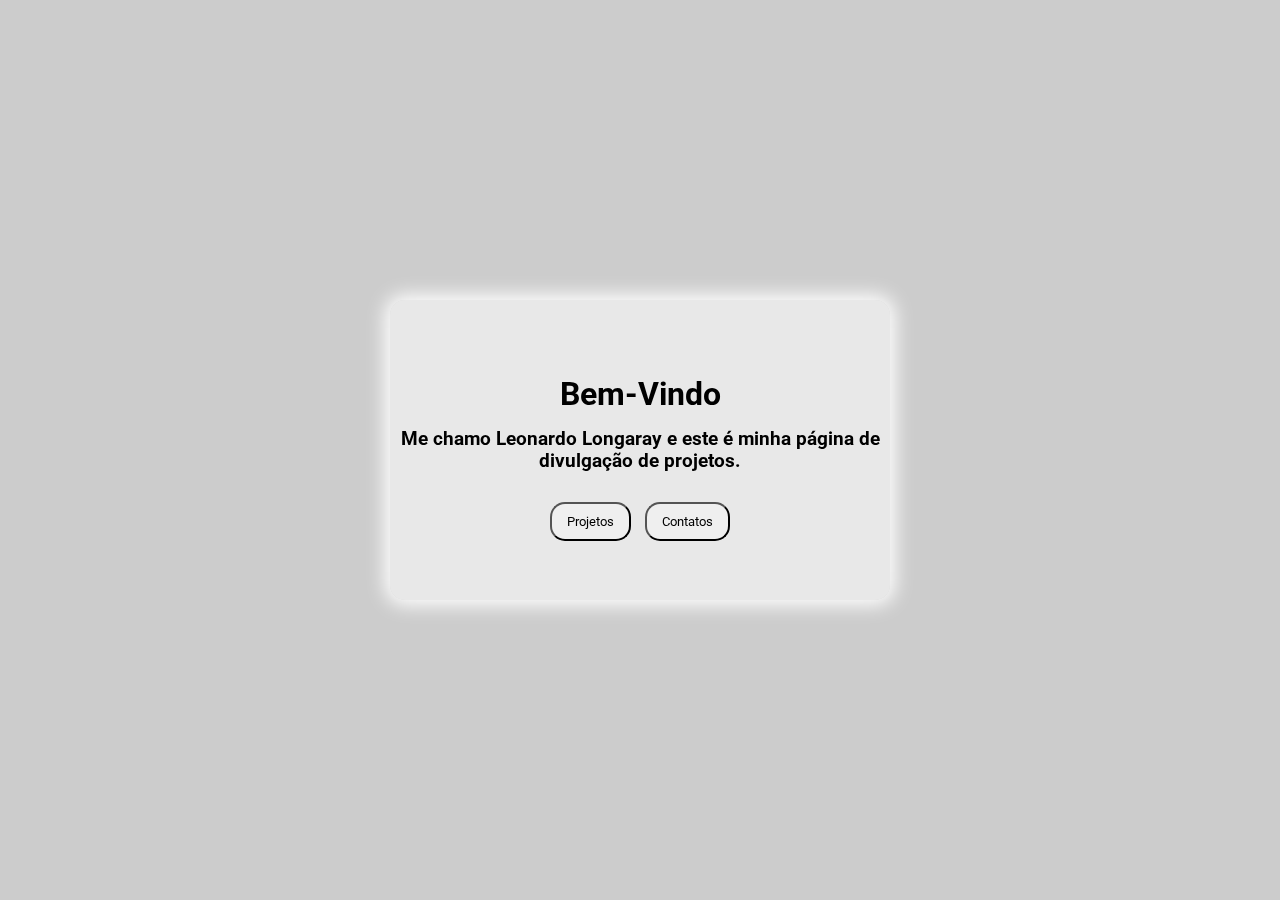
==== index.html @ 8370a98f "1 file modified, 1 added, 8 deleted" ====
<!-- 1 (Ligado) | 0 (Desligado) -->


<!DOCTYPE html>
<html lang="pt-br">
<head>
  <meta charset="UTF-8">
  <meta http-equiv="X-UA-Compatible" content="IE=edge">
  <meta name="viewport" content="width=device-width, initial-scale=1.0">
  <title>Página Inicial</title>
  <link rel="stylesheet" href="style.css">
  <script src="index.js"></script>
</head>
<body>
  <section class="main" id="main">
      <div class="text1" id="title">
        <h1>Bem-Vindo</h1>
        <h3>Me chamo Leonardo Longaray e este é minha página de divulgação de projetos.</h3>
      </div>
      <div class="buttons1" id="buttons">
        <button class="button item" id="item1">Projetos</button>
        <button class="button item" id="item2">Contatos</button>
      </div>
  </section>
</body>
</html>
---- style.css ----
@import url('https://fonts.googleapis.com/css?family=Roboto:700,900');

/* GERAL */
*{
  margin: 0;
  padding: 0;
  font-family: 'Roboto';
}
body{
  background-image: url("https://i.pinimg.com/originals/28/5b/db/285bdb717d77eb00bb81088a2b4aa674.jpg");
  background-color: #cccccc;
  /* background-position: center;  */
  background-repeat: no-repeat; 
  background-size: cover;
  flex-direction: row;
  justify-content: center;
  align-items: center;  
  display: flex;
}
.main{
  width: 500px;
  height: 300px;
  background-color: rgba(255, 255, 255, 0.548);
  position: fixed;
  top: 50%;
  left: 50%;
  transform: translate(-50%, -50%);
  text-align: center;
  display: block;
  border-radius: 15px;
  box-shadow: 0 0 19px 5px rgb(255, 255, 255);
}

/* WELCOME */

#title{
  margin-top: 15%;
}
#title h1{
  margin-bottom: 15px;
}
#title h3{
  margin-bottom: 30px;
}
#buttons .item{
  padding: 10px 15px;
  border-radius: 15px;
  cursor: pointer;
}
#buttons #item1{
  margin-right: 10px;
}
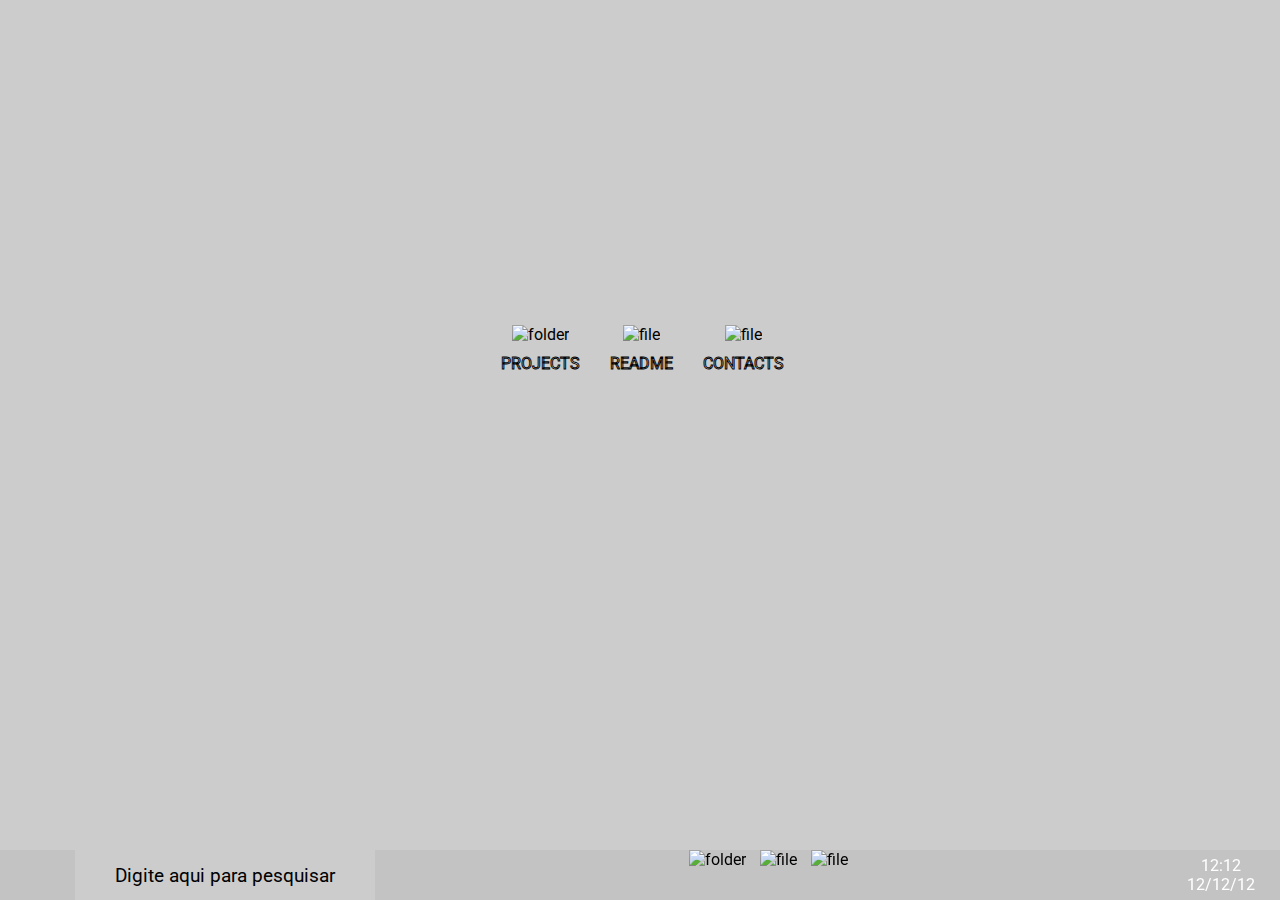
==== commit 25fe350a: "3 files modified" ====
--- a/index.html
+++ b/index.html
@@ -10,17 +10,106 @@
   <title>Página Inicial</title>
   <link rel="stylesheet" href="style.css">
   <script src="index.js"></script>
+  <script type="module" src="https://unpkg.com/ionicons@5.5.2/dist/ionicons/ionicons.esm.js"></script>
+<script nomodule src="https://unpkg.com/ionicons@5.5.2/dist/ionicons/ionicons.js"></script>
 </head>
 <body>
   <section class="main" id="main">
-      <div class="text1" id="title">
-        <h1>Bem-Vindo</h1>
-        <h3>Me chamo Leonardo Longaray e este é minha página de divulgação de projetos.</h3>
+    <section class="tela">
+      <div class="folder-screen itens-screen" onclick="openProjects()">
+        <img src="https://uxwing.com/wp-content/themes/uxwing/download/file-and-folder-type/folder-directory-files-icon.png" alt="folder" id="folder1" class="itens">
+        <p>PROJECTS</p>
       </div>
-      <div class="buttons1" id="buttons">
-        <button class="button item" id="item1">Projetos</button>
-        <button class="button item" id="item2">Contatos</button>
+      <div class="file-screen itens-screen" onclick="openReadme()">
+        <img src="https://cdn-icons-png.flaticon.com/512/124/124837.png" alt="file" id="file1" class="itens">
+        <p>README</p>
       </div>
+      <div class="file-screen itens-screen" onclick="openContacts()">
+        <img src="https://cdn-icons-png.flaticon.com/512/124/124837.png" alt="file" id="file1" class="itens">
+        <p>CONTACTS</p>
+      </div>
+    </section>
+    <section class="abas-screen" id="abas-screen">
+      <div class="projects desativado aba-screen" id="project">
+        <div class="bar"><p class="title">Projetos</p><ion-icon name="exit-outline" class="exit" onclick="exitProjects()"></ion-icon></div>
+        <div class="files">
+          <div class="file-tab">
+            <a href="https://llongaray.github.io/DW1-2022/0.1.1/index.html" target="_blank">
+            <img src="https://uxwing.com/wp-content/themes/uxwing/download/file-and-folder-type/folder-directory-files-icon.png" alt="file" class="file">
+            <p>0.1.1</p></a>
+          </div>
+          <div class="file-tab">
+            <a href="https://llongaray.github.io/DW1-2022/0.2.1/index.html" target="_blank">
+            <img src="https://uxwing.com/wp-content/themes/uxwing/download/file-and-folder-type/folder-directory-files-icon.png" alt="file" class="file">
+            <p>0.2.1</p></a>
+          </div>
+          <div class="file-tab">
+            <a href="https://llongaray.github.io/DW1-2022/0.2.2/index.html" target="_blank">
+            <img src="https://uxwing.com/wp-content/themes/uxwing/download/file-and-folder-type/folder-directory-files-icon.png" alt="file" class="file">
+            <p>0.2.2</p></a>
+          </div>
+          <div class="file-tab">
+            <a href="https://llongaray.github.io/DW1-2022/0.4.1/index.html" target="_blank">
+            <img src="https://uxwing.com/wp-content/themes/uxwing/download/file-and-folder-type/folder-directory-files-icon.png" alt="file" class="file">
+            <p>0.4.1</p></a>
+          </div>
+          <div class="file-tab">
+            <a href="https://llongaray.github.io/DW1-2022/0.5.1/index.html" target="_blank">
+            <img src="https://uxwing.com/wp-content/themes/uxwing/download/file-and-folder-type/folder-directory-files-icon.png" alt="file" class="file">
+            <p>0.5.1</p></a>
+          </div>
+        </div>
+      </div>
+      <div class="readme desativado aba-screen notas" id="readme">
+        <div class="bar"><p class="title">Bloco de notas (README.txt)</p><ion-icon name="exit-outline" class="exit" onclick="exitReadme()"></ion-icon></div>
+        <div class="files">
+          <p>Olá eu meu chamo Leonardo Longaray dos Santos, sou dev iniciantes e este é meu portfólio. <br>
+          <br>
+          Na pasta "PROJECTS" você irá encontar os meus projetos que fiz por orientação de meu professor no meu curso de Técnico de Informática na FUNDATEC. <br>
+          Eles são bem simples mas com o tempo espero me aperfeiçoar para melhorar a qualidade de meus projetos WEB. <br>
+          Essa pasta contêm dentro outras pastas e ao clickar nelas abrirá uma nova página referente ao projeto clickado. <br>
+          <br>
+          <br>
+          Espero que goste e tenho um bom dia, obrigado! 
+          </p>
+        </div>
+      </div>
+      <div class="contacts desativado aba-screen notas" id="contact">
+        <div class="bar"><p class="title">Bloco de notas (Contatos.txt)</p><ion-icon name="exit-outline" class="exit" onclick="exitContact()"></ion-icon></div>
+        <div class="files">
+          <p>
+            <ion-icon name="logo-whatsapp"></ion-icon> Whatsapp: (51)99437-7373 <br>
+            <ion-icon name="logo-facebook"></ion-icon> Facebook: <a href="https://www.facebook.com/leonardo.longaray/" target="_blank">Leonardo Longaray</a> <br>
+            <ion-icon name="logo-instagram"></ion-icon> Instagram (Pessoal): <a href="https://www.instagram.com/llongaray77/" target="_blank">@llongaray77</a> <br>
+            <ion-icon name="logo-instagram"></ion-icon> Instagram (Oficial): <a href="https://www.instagram.com/llongaray_oficial/" target="_blank">@llongaray_oficial</a> <br>
+            <ion-icon name="logo-linkedin"></ion-icon> Linkedin: <a href="https://www.linkedin.com/in/leonardo-longaray-dos-santos-6a410b229/" target="_blank">Leonardo Longaray</a> <br>
+            <ion-icon name="logo-github"></ion-icon> GitHub: <a href="https://github.com/llongaray" target="_blank">llognaray</a> <br>
+          </p>
+        </div>
+      </div>
+    </section>
+    <footer>
+      <div class="iniciar">
+        <ion-icon name="logo-windows" id="icon-win"></ion-icon>
+      </div>
+      <div class="pesquisa">
+        <ion-icon name="search-outline"></ion-icon>
+        <p>Digite aqui para pesquisar</p>
+      </div>  
+      <div class="abas">
+        <img src="https://uxwing.com/wp-content/themes/uxwing/download/file-and-folder-type/folder-directory-files-icon.png" alt="folder" id="folder1" class="itens">
+        <img src="https://cdn-icons-png.flaticon.com/512/124/124837.png" alt="file" id="file1" class="itens">
+        <img src="https://cdn-icons-png.flaticon.com/512/124/124837.png" alt="file" id="file2" class="itens">
+        <!-- <img src="https://cdn-icons-png.flaticon.com/512/124/124837.png" alt="file" id="file3" class="itens"> -->
+      </div>
+      <div class="icons">
+        <ion-icon name="volume-mute-outline"></ion-icon>
+        <ion-icon name="globe-outline"></ion-icon>
+        <ion-icon name="bluetooth-outline"></ion-icon>
+        <ion-icon name="battery-full-outline"></ion-icon>
+      </div>
+      <div class="data-hora"><p>12:12</p><p>12/12/12</p></div>
+    </footer>
   </section>
 </body>
 </html>--- a/style.css
+++ b/style.css
@@ -1,10 +1,12 @@
 @import url('https://fonts.googleapis.com/css?family=Roboto:700,900');
+@import url('https://fonts.cdnfonts.com/css/falling-sky');
 
 /* GERAL */
 *{
   margin: 0;
   padding: 0;
   font-family: 'Roboto';
+  /* font-family: 'Falling Sky', sans-serif; */
 }
 body{
   background-image: url("https://i.pinimg.com/originals/28/5b/db/285bdb717d77eb00bb81088a2b4aa674.jpg");
@@ -17,36 +19,155 @@
   align-items: center;  
   display: flex;
 }
-.main{
+footer{
+  background: rgba(165, 164, 164, 0.212);
+  width: 100%;
+  height: 50px;
+  position: fixed;
+  bottom: 0;
+  left: 0;
+  display: flex;
+}
+#icon-win{
+  margin-left: 10px;
+  cursor: pointer;
+  font-size: 45px;
+  color: white;
+}
+.iniciar{
+  float: left;
+  width: 60px;
+  margin-right: 15px;
+}
+.icons{
+  height: 100%;
+}
+.icons ion-icon{
+  font-size: 25px;
+  margin-top: 15%;
+}
+.data-hora{
+  margin: auto 25px;
+  text-align: center;
+  color: white;
+}
+.pesquisa{
+  align-items: center;
+  position: relative;
+  height: 100%;
+  width: 300px;
+  background-color: #cccccc;
+}
+.pesquisa ion-icon{
+  float: left;
+  margin: 20px;
+}
+.pesquisa p{
+  margin: 15px 0 0 0;
+  font-size: 14pt;
+}
+.abas{
+  margin: 0 auto;
   width: 500px;
-  height: 300px;
-  background-color: rgba(255, 255, 255, 0.548);
-  position: fixed;
-  top: 50%;
-  left: 50%;
-  transform: translate(-50%, -50%);
   text-align: center;
-  display: block;
-  border-radius: 15px;
-  box-shadow: 0 0 19px 5px rgb(255, 255, 255);
+}
+.abas .itens{
+  height: 45px;
+  margin: 0 5px;
+  cursor: pointer;
+}
+footer .icons{
+  color: white;
+}
+footer .icons ion-icon{
+  cursor: pointer;
 }
 
-/* WELCOME */
-
-#title{
-  margin-top: 15%;
+.tela{
+  position: absolute;
+  align-items: center;
+  justify-content: center;
+  text-align: center;
+  top: 35%;
+  left: 38%;
+  display: flex;
 }
-#title h1{
-  margin-bottom: 15px;
-}
-#title h3{
-  margin-bottom: 30px;
-}
-#buttons .item{
-  padding: 10px 15px;
-  border-radius: 15px;
+.tela .itens-screen{
+  margin: 0 15px;
   cursor: pointer;
 }
-#buttons #item1{
-  margin-right: 10px;
+.tela  .itens-screen img{
+  height: 60px;
+  padding: 5px;
+  margin: 5px;
+}
+.tela .itens-screen p{
+  color: white;
+  -webkit-text-stroke-width: 1px;
+  -webkit-text-stroke-color: #000;
+}
+
+.abas-screen{
+  position: absolute;
+  top: 10%;
+  left: 25%;
+}
+.ativado.aba-screen{
+  background-color: #d1d1d1f6;
+  border-radius: 10px;
+  border: 1px solid #333;
+  width: 650px;
+  height: 500px;
+}
+.aba-screen .bar{
+  height: 25px;
+  border-radius: 10px 10px 0 0;
+  display: flex;
+  border-bottom: 1px solid #333;
+  box-shadow: 0 0 5px 0;
+}
+.aba-screen .bar .title{
+  float: left;
+  margin: auto auto auto 15px;
+}
+.aba-screen .bar .exit{
+  float: right;
+  margin: auto 15px auto auto;
+  cursor: pointer;
+  padding: 1px 9px;
+  font-size: 24px;
+  height: 25px;
+}
+.abas-screen .files{
+  display: flex;
+  text-align: center;
+  align-items: center;
+}
+.abas-screen .file  {
+  height: 60px;
+  margin: 25px 25px 0 25px;
+  text-align: center;
+}
+.abas-screen .file-tab{
+  cursor: pointer;
+}
+.abas-screen .file-tab a{  
+  text-decoration: none;
+  color: #000;
+}
+
+.desativado{
+  display: none;
+}
+.abas-screen .notas{
+  background-color: white;
+}
+.abas-screen .notas .bar{
+  background-color: #d1d1d1f6;
+}
+.abas-screen .notas .files{
+  margin: 20px 50px;
+}
+.abas-screen .notas .files p{
+  text-align: left;
 }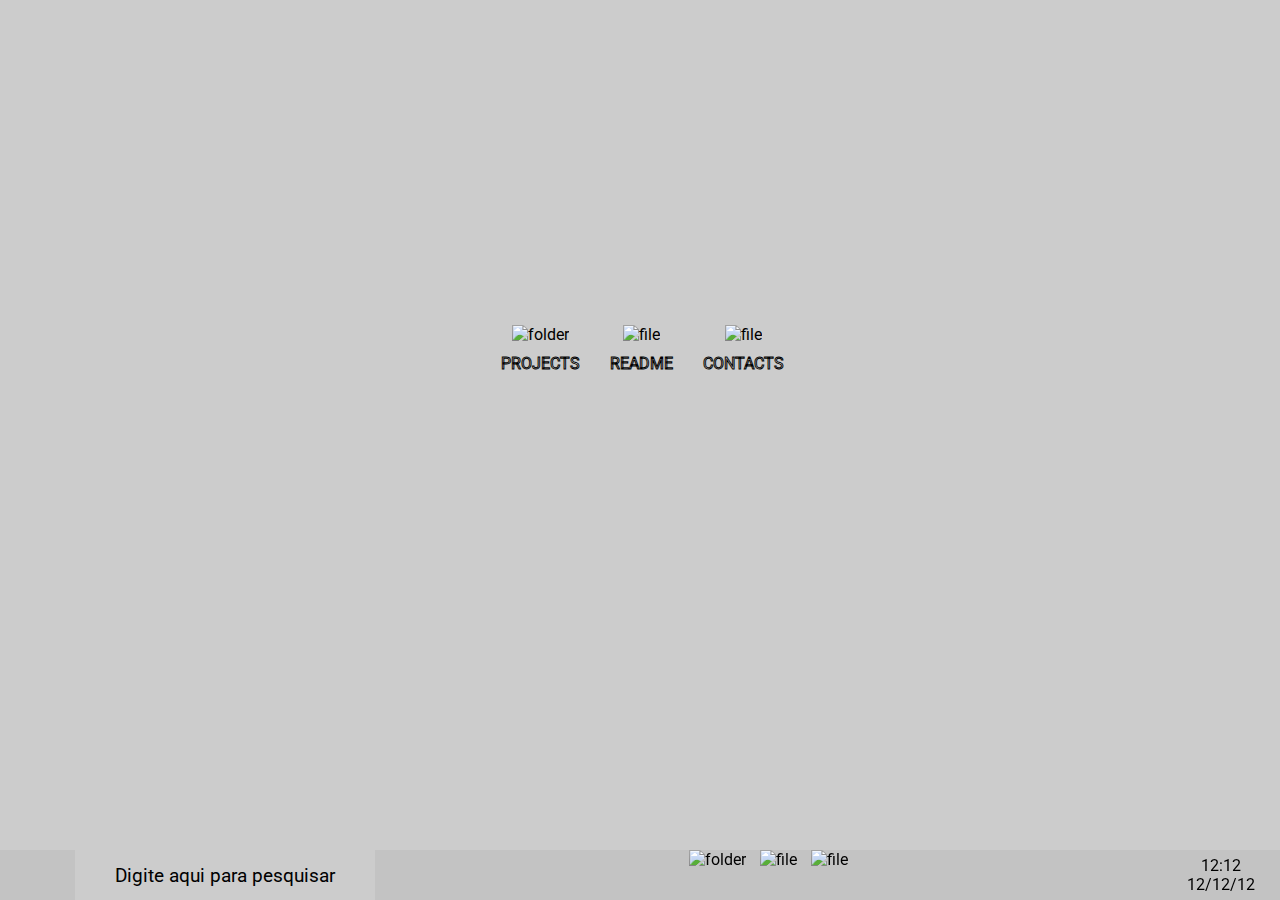
==== commit b3dc9d9b: "3 files modified, 3 added" ====
--- a/index.html
+++ b/index.html
@@ -58,6 +58,11 @@
             <img src="https://uxwing.com/wp-content/themes/uxwing/download/file-and-folder-type/folder-directory-files-icon.png" alt="file" class="file">
             <p>0.5.1</p></a>
           </div>
+          <div class="file-tab">
+            <a href="https://llongaray.github.io/DW1-2022/0.7.1/index.html" target="_blank">
+            <img src="https://uxwing.com/wp-content/themes/uxwing/download/file-and-folder-type/folder-directory-files-icon.png" alt="file" class="file">
+            <p>0.7.1</p></a>
+          </div>
         </div>
       </div>
       <div class="readme desativado aba-screen notas" id="readme">
@@ -78,12 +83,23 @@
         <div class="bar"><p class="title">Bloco de notas (Contatos.txt)</p><ion-icon name="exit-outline" class="exit" onclick="exitContact()"></ion-icon></div>
         <div class="files">
           <p>
-            <ion-icon name="logo-whatsapp"></ion-icon> Whatsapp: (51)99437-7373 <br>
-            <ion-icon name="logo-facebook"></ion-icon> Facebook: <a href="https://www.facebook.com/leonardo.longaray/" target="_blank">Leonardo Longaray</a> <br>
-            <ion-icon name="logo-instagram"></ion-icon> Instagram (Pessoal): <a href="https://www.instagram.com/llongaray77/" target="_blank">@llongaray77</a> <br>
-            <ion-icon name="logo-instagram"></ion-icon> Instagram (Oficial): <a href="https://www.instagram.com/llongaray_oficial/" target="_blank">@llongaray_oficial</a> <br>
-            <ion-icon name="logo-linkedin"></ion-icon> Linkedin: <a href="https://www.linkedin.com/in/leonardo-longaray-dos-santos-6a410b229/" target="_blank">Leonardo Longaray</a> <br>
-            <ion-icon name="logo-github"></ion-icon> GitHub: <a href="https://github.com/llongaray" target="_blank">llognaray</a> <br>
+            <ion-icon name="logo-whatsapp"></ion-icon> 
+              Whatsapp: (51)99437-7373 
+              <br>
+            <ion-icon name="logo-facebook"></ion-icon> 
+              Facebook: <a href="https://www.facebook.com/leonardo.longaray/" target="_blank">Leonardo Longaray</a> 
+              <br>
+            <ion-icon name="logo-instagram"></ion-icon> 
+              Instagram (Pessoal): <a href="https://www.instagram.com/llongaray77/" target="_blank">@llongaray77</a> 
+              <br>
+            <ion-icon name="logo-instagram"></ion-icon> 
+              Instagram (Oficial): <a href="https://www.instagram.com/llongaray_oficial/" target="_blank">@llongaray_oficial</a> 
+              <br>
+            <ion-icon name="logo-linkedin"></ion-icon> 
+              Linkedin: <a href="https://www.linkedin.com/in/leonardo-longaray-dos-santos-6a410b229/" target="_blank">Leonardo Longaray</a> <br>
+            <ion-icon name="logo-github"></ion-icon> 
+              GitHub: <a href="https://github.com/llongaray" target="_blank">llongaray</a> 
+              <br>
           </p>
         </div>
       </div>
--- a/style.css
+++ b/style.css
@@ -7,6 +7,10 @@
   padding: 0;
   font-family: 'Roboto';
   /* font-family: 'Falling Sky', sans-serif; */
+  text-decoration: none;
+  font-style: none;
+  list-style: none;
+  color: #000;
 }
 body{
   background-image: url("https://i.pinimg.com/originals/28/5b/db/285bdb717d77eb00bb81088a2b4aa674.jpg");
@@ -170,4 +174,8 @@
 }
 .abas-screen .notas .files p{
   text-align: left;
+}
+.abas-screen .notas .files a{
+  color: blue;
+  text-decoration: underline;
 }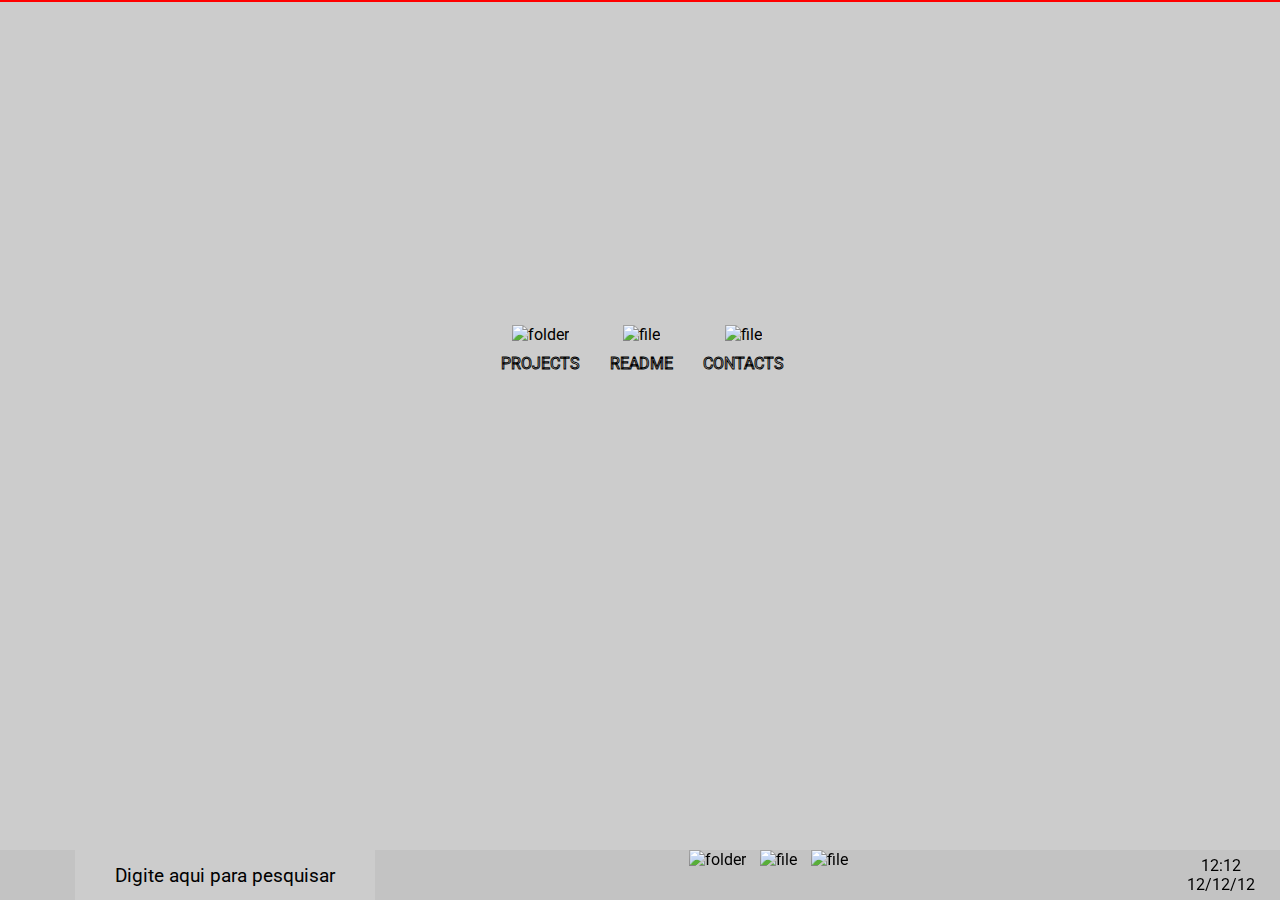
==== commit 554b458d: "." ====
--- a/index.html
+++ b/index.html
@@ -29,36 +29,39 @@
         <p>CONTACTS</p>
       </div>
     </section>
-    <section class="abas-screen" id="abas-screen">
+    <section class="abas-screen containerr" id="abas-screen">
+      <div class="boxx"></div>
+      <div class="boxx">
       <div class="projects desativado aba-screen" id="project">
         <div class="bar"><p class="title">Projetos</p><ion-icon name="exit-outline" class="exit" onclick="exitProjects()"></ion-icon></div>
-        <div class="files">
-          <div class="file-tab">
+        <div class="files container">
+          <div class="file-tab box">
             <a href="https://llongaray.github.io/DW1-2022/0.1.1/index.html" target="_blank">
             <img src="https://uxwing.com/wp-content/themes/uxwing/download/file-and-folder-type/folder-directory-files-icon.png" alt="file" class="file">
             <p>0.1.1</p></a>
           </div>
-          <div class="file-tab">
+          <div class="file-tab box">
             <a href="https://llongaray.github.io/DW1-2022/0.2.1/index.html" target="_blank">
             <img src="https://uxwing.com/wp-content/themes/uxwing/download/file-and-folder-type/folder-directory-files-icon.png" alt="file" class="file">
             <p>0.2.1</p></a>
           </div>
-          <div class="file-tab">
+          <div class="file-tab box">
             <a href="https://llongaray.github.io/DW1-2022/0.2.2/index.html" target="_blank">
             <img src="https://uxwing.com/wp-content/themes/uxwing/download/file-and-folder-type/folder-directory-files-icon.png" alt="file" class="file">
             <p>0.2.2</p></a>
           </div>
-          <div class="file-tab">
+          <div class="file-tab box">
             <a href="https://llongaray.github.io/DW1-2022/0.4.1/index.html" target="_blank">
             <img src="https://uxwing.com/wp-content/themes/uxwing/download/file-and-folder-type/folder-directory-files-icon.png" alt="file" class="file">
             <p>0.4.1</p></a>
           </div>
-          <div class="file-tab">
+          <div class="file-tab box">
             <a href="https://llongaray.github.io/DW1-2022/0.5.1/index.html" target="_blank">
             <img src="https://uxwing.com/wp-content/themes/uxwing/download/file-and-folder-type/folder-directory-files-icon.png" alt="file" class="file">
-            <p>0.5.1</p></a>
+            <p>0.5.1</p>
+            </a>
           </div>
-          <div class="file-tab">
+          <div class="file-tab box">
             <a href="https://llongaray.github.io/DW1-2022/0.7.1/index.html" target="_blank">
             <img src="https://uxwing.com/wp-content/themes/uxwing/download/file-and-folder-type/folder-directory-files-icon.png" alt="file" class="file">
             <p>0.7.1</p></a>
@@ -103,6 +106,8 @@
           </p>
         </div>
       </div>
+    </div>
+    <div class="boxx"></div>
     </section>
     <footer>
       <div class="iniciar">
--- a/style.css
+++ b/style.css
@@ -1,7 +1,104 @@
 @import url('https://fonts.googleapis.com/css?family=Roboto:700,900');
 @import url('https://fonts.cdnfonts.com/css/falling-sky');
+:root{
+  --border:1px solid red;
+  
+}
+@media (max-width: 1000px){
+    .aba-screen{
+      width: 450px;
+      height: 300px;
+    }
+}
+@media (max-width: 600px){
+    .aba-screen{
+      width:  250px;
+      height: 100px;
+    }
+}
+
+
+
+/* DAD */
+.container{
+  /* background-color: #333; */
+  padding: 5px;
+  display: grid;
+  grid-template-columns: 1fr 1fr 1fr 1fr;
+  max-height: 60px;
+  height: 60px;
+  justify-content: left;
+
+}
+.box{
+  display: flex;
+  justify-content: center;
+  height: fit-content;
+  box-sizing: border-box;
+  border: var(--border);
+  margin: 5px 2.5px;
+  margin: auto 0;
+}
+
+/* ABAS-SCREEN */
+.abas-screen.containerr{
+  margin: 0;
+  justify-content: center;
+  display: grid;
+  grid-template-columns: 1fr 1fr 1fr;
+}
+.abas-screen .boxx{
+  position: relative;
+  display: flex;
+  justify-content: center;
+  /* height: fit-content; */
+  box-sizing: border-box;
+  border: var(--border);
+}
+/* .abas-screen{
+  top: 10%;
+  left: 25%;
+} */
+.ativado.aba-screen{
+  background-color: #d1d1d1f6;
+  border-radius: 10px;
+  border: 1px solid #333;
+  width: 650px;
+  height: 500px;
+}
+.aba-screen .bar{
+  height: 25px;
+  border-radius: 10px 10px 0 0;
+  display: flex;
+  border-bottom: 1px solid #333;
+  box-shadow: 0 0 5px 0;
+}
+.aba-screen .bar .title{
+  float: left;
+  margin: auto auto auto 15px;
+}
+.aba-screen .bar .exit{
+  float: right;
+  margin: auto 15px auto auto;
+  cursor: pointer;
+  padding: 1px 9px;
+  font-size: 24px;
+  height: 25px;
+}
+.abas-screen .file  {
+  height: 60px;
+  text-align: center;
+}
+.abas-screen .file-tab{
+  cursor: pointer;
+}
+.abas-screen .file-tab a{  
+  text-decoration: none;
+  color: #000;
+}
 
 /* GERAL */
+
 *{
   margin: 0;
   padding: 0;
@@ -20,8 +117,9 @@
   background-size: cover;
   flex-direction: row;
   justify-content: center;
-  align-items: center;  
-  display: flex;
+}
+html, body{
+  height: 100%;
 }
 footer{
   background: rgba(165, 164, 164, 0.212);
@@ -111,54 +209,10 @@
   -webkit-text-stroke-color: #000;
 }
 
-.abas-screen{
-  position: absolute;
-  top: 10%;
-  left: 25%;
-}
-.ativado.aba-screen{
-  background-color: #d1d1d1f6;
-  border-radius: 10px;
-  border: 1px solid #333;
-  width: 650px;
-  height: 500px;
-}
-.aba-screen .bar{
-  height: 25px;
-  border-radius: 10px 10px 0 0;
-  display: flex;
-  border-bottom: 1px solid #333;
-  box-shadow: 0 0 5px 0;
-}
-.aba-screen .bar .title{
-  float: left;
-  margin: auto auto auto 15px;
-}
-.aba-screen .bar .exit{
-  float: right;
-  margin: auto 15px auto auto;
-  cursor: pointer;
-  padding: 1px 9px;
-  font-size: 24px;
-  height: 25px;
-}
-.abas-screen .files{
-  display: flex;
+/* .abas-screen .files{
   text-align: center;
   align-items: center;
-}
-.abas-screen .file  {
-  height: 60px;
-  margin: 25px 25px 0 25px;
-  text-align: center;
-}
-.abas-screen .file-tab{
-  cursor: pointer;
-}
-.abas-screen .file-tab a{  
-  text-decoration: none;
-  color: #000;
-}
+} */
 
 .desativado{
   display: none;
@@ -178,4 +232,8 @@
 .abas-screen .notas .files a{
   color: blue;
   text-decoration: underline;
+}
+.abas-screen{
+  margin: 0;
+  padding: 0;
 }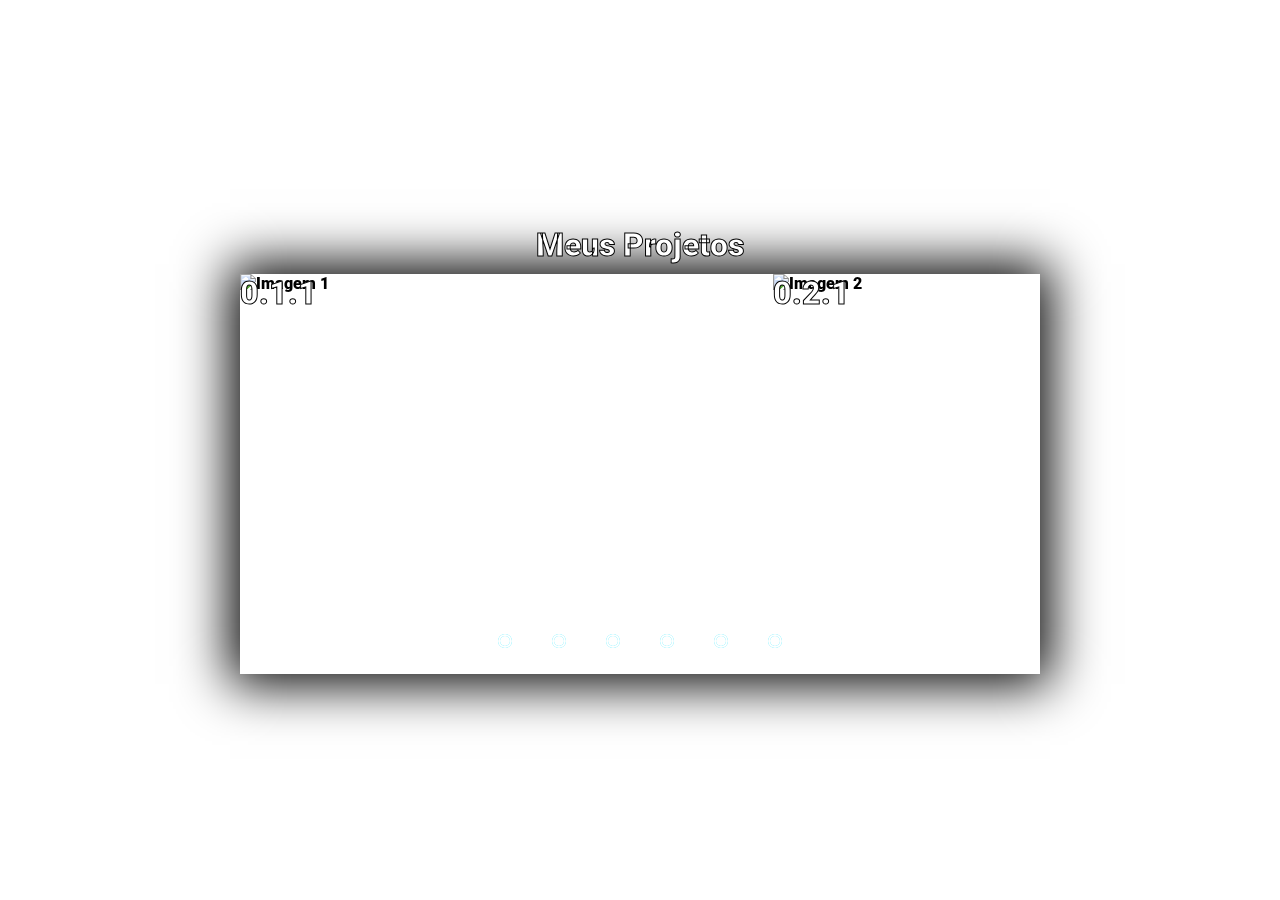
==== commit 14c9f3e2: "neh" ====
--- a/index.html
+++ b/index.html
@@ -1,136 +1,83 @@
-<!-- 1 (Ligado) | 0 (Desligado) -->
-
-
 <!DOCTYPE html>
 <html lang="pt-br">
 <head>
   <meta charset="UTF-8">
   <meta http-equiv="X-UA-Compatible" content="IE=edge">
   <meta name="viewport" content="width=device-width, initial-scale=1.0">
-  <title>Página Inicial</title>
-  <link rel="stylesheet" href="style.css">
-  <script src="index.js"></script>
-  <script type="module" src="https://unpkg.com/ionicons@5.5.2/dist/ionicons/ionicons.esm.js"></script>
-<script nomodule src="https://unpkg.com/ionicons@5.5.2/dist/ionicons/ionicons.js"></script>
+  <title>Página inicial</title>
+  <link rel="stylesheet" href="style-basic.css">
+  <link rel="stylesheet" href="style-slider.css">
 </head>
 <body>
-  <section class="main" id="main">
-    <section class="tela">
-      <div class="folder-screen itens-screen" onclick="openProjects()">
-        <img src="https://uxwing.com/wp-content/themes/uxwing/download/file-and-folder-type/folder-directory-files-icon.png" alt="folder" id="folder1" class="itens">
-        <p>PROJECTS</p>
+  <main>
+    <div class="title"><p>Meus Projetos</p></div>
+    <div class="slider">
+      
+      <div class="slides">
+          <!-- Radio Buttons -->
+          <input type="radio" name="radio-btn" id="radio1">
+          <input type="radio" name="radio-btn" id="radio2">
+          <input type="radio" name="radio-btn" id="radio3">
+          <input type="radio" name="radio-btn" id="radio4">
+          <input type="radio" name="radio-btn" id="radio5">
+          <input type="radio" name="radio-btn" id="radio6">
+          <!-- Fim Radio Button -->
+          
+          <!-- Slide IMG -->
+          <div class="slide first">
+            <div class="title"><p>0.1.1</p></div>
+              <img src="https://images8.alphacoders.com/109/thumb-1920-1098643.jpg" alt="Imagem 1">
+          </div>
+          <div class="slide">
+            <div class="title"><p>0.2.1</p></div>
+              <img src="https://images.hdqwalls.com/wallpapers/ubuntu-linux-minimal-4k-on.jpg" alt="Imagem 2">
+          </div>
+          <div class="slide">
+            <div class="title"><p>0.2.2</p></div>
+              <img src="https://images3.alphacoders.com/246/246497.png" alt="Imagem 3">
+          </div>
+          <div class="slide">
+            <div class="title"><p>0.4.1</p></div>
+              <img src="https://images-wixmp-ed30a86b8c4ca887773594c2.wixmp.com/f/4208828f-619a-40a0-beed-3e09e819ceb7/d98emlr-52b99a2b-d37e-4687-aecb-16225147a79f.png/v1/fill/w_1024,h_576,q_80,strp/ubuntu_wallpaper___uhd_4k_by_karara160_d98emlr-fullview.jpg?token=eyJ0eXAiOiJKV1QiLCJhbGciOiJIUzI1NiJ9.[base64].uhCcrJ8GNT73-vPcY_kbJslvoeCw7zv0aKHqitqxFTM" alt="Imagem 4">
+          </div>
+          <div class="slide">
+            <div class="title"><p>0.5.1</p></div>
+              <img src="https://images3.alphacoders.com/246/246497.png" alt="Imagem 5">
+          </div>
+          <div class="slide">
+            <div class="title"><p>0.7.1</p></div>
+              <img src="https://images8.alphacoders.com/109/thumb-1920-1098643.jpg" alt="Imagem 6">
+          </div>
+          <!-- Fim Slide IMG -->
+
+          <!-- Navigation AUTO -->
+          <div class="navegation-auto">
+              <div class="auto-btn1"></div>
+              <div class="auto-btn2"></div>
+              <div class="auto-btn3"></div>
+              <div class="auto-btn4"></div>
+              <div class="auto-btn5"></div>
+              <div class="auto-btn6"></div>
+          </div>
+          <!-- Fim Navigation AUTO -->
+
       </div>
-      <div class="file-screen itens-screen" onclick="openReadme()">
-        <img src="https://cdn-icons-png.flaticon.com/512/124/124837.png" alt="file" id="file1" class="itens">
-        <p>README</p>
+
+      <!-- Label -->
+      <div class="manual-navigation">
+              <label for="radio1" class="manual-btn"></label>
+              <label for="radio2" class="manual-btn"></label>
+              <label for="radio3" class="manual-btn"></label>
+              <label for="radio4" class="manual-btn"></label>
+              <label for="radio5" class="manual-btn"></label>
+              <label for="radio6" class="manual-btn"></label>
       </div>
-      <div class="file-screen itens-screen" onclick="openContacts()">
-        <img src="https://cdn-icons-png.flaticon.com/512/124/124837.png" alt="file" id="file1" class="itens">
-        <p>CONTACTS</p>
-      </div>
-    </section>
-    <section class="abas-screen containerr" id="abas-screen">
-      <div class="boxx"></div>
-      <div class="boxx">
-      <div class="projects desativado aba-screen" id="project">
-        <div class="bar"><p class="title">Projetos</p><ion-icon name="exit-outline" class="exit" onclick="exitProjects()"></ion-icon></div>
-        <div class="files container">
-          <div class="file-tab box">
-            <a href="https://llongaray.github.io/DW1-2022/0.1.1/index.html" target="_blank">
-            <img src="https://uxwing.com/wp-content/themes/uxwing/download/file-and-folder-type/folder-directory-files-icon.png" alt="file" class="file">
-            <p>0.1.1</p></a>
-          </div>
-          <div class="file-tab box">
-            <a href="https://llongaray.github.io/DW1-2022/0.2.1/index.html" target="_blank">
-            <img src="https://uxwing.com/wp-content/themes/uxwing/download/file-and-folder-type/folder-directory-files-icon.png" alt="file" class="file">
-            <p>0.2.1</p></a>
-          </div>
-          <div class="file-tab box">
-            <a href="https://llongaray.github.io/DW1-2022/0.2.2/index.html" target="_blank">
-            <img src="https://uxwing.com/wp-content/themes/uxwing/download/file-and-folder-type/folder-directory-files-icon.png" alt="file" class="file">
-            <p>0.2.2</p></a>
-          </div>
-          <div class="file-tab box">
-            <a href="https://llongaray.github.io/DW1-2022/0.4.1/index.html" target="_blank">
-            <img src="https://uxwing.com/wp-content/themes/uxwing/download/file-and-folder-type/folder-directory-files-icon.png" alt="file" class="file">
-            <p>0.4.1</p></a>
-          </div>
-          <div class="file-tab box">
-            <a href="https://llongaray.github.io/DW1-2022/0.5.1/index.html" target="_blank">
-            <img src="https://uxwing.com/wp-content/themes/uxwing/download/file-and-folder-type/folder-directory-files-icon.png" alt="file" class="file">
-            <p>0.5.1</p>
-            </a>
-          </div>
-          <div class="file-tab box">
-            <a href="https://llongaray.github.io/DW1-2022/0.7.1/index.html" target="_blank">
-            <img src="https://uxwing.com/wp-content/themes/uxwing/download/file-and-folder-type/folder-directory-files-icon.png" alt="file" class="file">
-            <p>0.7.1</p></a>
-          </div>
-        </div>
-      </div>
-      <div class="readme desativado aba-screen notas" id="readme">
-        <div class="bar"><p class="title">Bloco de notas (README.txt)</p><ion-icon name="exit-outline" class="exit" onclick="exitReadme()"></ion-icon></div>
-        <div class="files">
-          <p>Olá eu meu chamo Leonardo Longaray dos Santos, sou dev iniciantes e este é meu portfólio. <br>
-          <br>
-          Na pasta "PROJECTS" você irá encontar os meus projetos que fiz por orientação de meu professor no meu curso de Técnico de Informática na FUNDATEC. <br>
-          Eles são bem simples mas com o tempo espero me aperfeiçoar para melhorar a qualidade de meus projetos WEB. <br>
-          Essa pasta contêm dentro outras pastas e ao clickar nelas abrirá uma nova página referente ao projeto clickado. <br>
-          <br>
-          <br>
-          Espero que goste e tenho um bom dia, obrigado! 
-          </p>
-        </div>
-      </div>
-      <div class="contacts desativado aba-screen notas" id="contact">
-        <div class="bar"><p class="title">Bloco de notas (Contatos.txt)</p><ion-icon name="exit-outline" class="exit" onclick="exitContact()"></ion-icon></div>
-        <div class="files">
-          <p>
-            <ion-icon name="logo-whatsapp"></ion-icon> 
-              Whatsapp: (51)99437-7373 
-              <br>
-            <ion-icon name="logo-facebook"></ion-icon> 
-              Facebook: <a href="https://www.facebook.com/leonardo.longaray/" target="_blank">Leonardo Longaray</a> 
-              <br>
-            <ion-icon name="logo-instagram"></ion-icon> 
-              Instagram (Pessoal): <a href="https://www.instagram.com/llongaray77/" target="_blank">@llongaray77</a> 
-              <br>
-            <ion-icon name="logo-instagram"></ion-icon> 
-              Instagram (Oficial): <a href="https://www.instagram.com/llongaray_oficial/" target="_blank">@llongaray_oficial</a> 
-              <br>
-            <ion-icon name="logo-linkedin"></ion-icon> 
-              Linkedin: <a href="https://www.linkedin.com/in/leonardo-longaray-dos-santos-6a410b229/" target="_blank">Leonardo Longaray</a> <br>
-            <ion-icon name="logo-github"></ion-icon> 
-              GitHub: <a href="https://github.com/llongaray" target="_blank">llongaray</a> 
-              <br>
-          </p>
-        </div>
-      </div>
-    </div>
-    <div class="boxx"></div>
-    </section>
-    <footer>
-      <div class="iniciar">
-        <ion-icon name="logo-windows" id="icon-win"></ion-icon>
-      </div>
-      <div class="pesquisa">
-        <ion-icon name="search-outline"></ion-icon>
-        <p>Digite aqui para pesquisar</p>
-      </div>  
-      <div class="abas">
-        <img src="https://uxwing.com/wp-content/themes/uxwing/download/file-and-folder-type/folder-directory-files-icon.png" alt="folder" id="folder1" class="itens">
-        <img src="https://cdn-icons-png.flaticon.com/512/124/124837.png" alt="file" id="file1" class="itens">
-        <img src="https://cdn-icons-png.flaticon.com/512/124/124837.png" alt="file" id="file2" class="itens">
-        <!-- <img src="https://cdn-icons-png.flaticon.com/512/124/124837.png" alt="file" id="file3" class="itens"> -->
-      </div>
-      <div class="icons">
-        <ion-icon name="volume-mute-outline"></ion-icon>
-        <ion-icon name="globe-outline"></ion-icon>
-        <ion-icon name="bluetooth-outline"></ion-icon>
-        <ion-icon name="battery-full-outline"></ion-icon>
-      </div>
-      <div class="data-hora"><p>12:12</p><p>12/12/12</p></div>
-    </footer>
-  </section>
+      <!-- Fim Label -->
+
+  </div>
+  </main>
+
+
+  <script src="index.js" name="javascript"></script>
 </body>
 </html>--- a/style-basic.css
+++ b/style-basic.css
@@ -0,0 +1,37 @@
+@import url('https://fonts.googleapis.com/css?family=Roboto:700,900');
+
+body{
+    background-image: url(https://cdn.wallpapersafari.com/96/25/6ENBpK.jpg);
+    backdrop-filter: blur(5px);
+    background-repeat: no-repeat;
+    background-size: 125%;
+    backdrop-filter: brightness(55%);
+    backdrop-filter: contrast(100%);
+    font-family: 'Roboto';
+    font-weight: 900;
+}
+.slider{
+    box-shadow: 0px 0px 50px 10px black;
+
+}
+.title{
+    text-align: center;
+    margin-bottom: 10px;
+}
+.title p{
+    color: white;
+    font-size: 24pt;
+    margin: 0;
+    -webkit-text-stroke: 1px #000;
+      text-stroke: 1px #FFF;
+}
+
+.slide div.title{
+    position: absolute;
+}
+/* .slide div.title p{
+    display: flex;
+    justify-content: center;
+    box-sizing: border-box;
+    border: 1px solid rgba(0, 0, 0, 0.719);
+} */
--- a/style-slider.css
+++ b/style-slider.css
@@ -0,0 +1,115 @@
+@import url('https://fonts.googleapis.com/css?family=Roboto:700,900');
+
+body{
+  margin: 0;
+  padding: 0;
+  width: 100%;
+  height: 100vh;
+  display: flex;
+  justify-content: center;
+  align-items: center;
+}
+
+.slider{
+  margin: 0 auto;
+  width: 800px;
+  height: 400px;
+  overflow: hidden;
+}
+.slides{
+  width: 400%;
+  height: 400px;
+  display: flex;
+}
+.slides input{
+  display: none;
+}
+.slide{
+  width: 25%;
+  position: relative;
+  transition: 1s;
+}
+.slide img{
+  width: 800px;
+  height: 400px;
+}
+
+.manual-navigation{
+  position: absolute;
+  width: 800px;
+  margin-top: -40px;
+  display: flex;
+  justify-content: center;
+}
+
+.manual-btn{
+  border: 2px solid white;
+  padding: 5px;
+  border-radius: 10px;
+  cursor: pointer;
+  transition: 0.3s;
+}
+.manual-btn:not(:last-child){
+  margin-right: 40px;
+}
+.manual-btn:hover{
+  background-color: white;
+}
+
+#radio1:checked ~ .first {
+  margin-left: 0;
+}
+#radio2:checked ~ .first {
+  margin-left: -25%;
+}
+#radio3:checked ~ .first {
+  margin-left: -50%;
+}
+#radio4:checked ~ .first {
+  margin-left: -75%;
+}
+#radio5:checked ~ .first {
+  margin-left: -100%;
+}
+#radio6:checked ~ .first {
+  margin-left: -125%;
+}
+
+.navegation-auto div{
+  border: 2px solid #20e6ff;
+  padding: 5px;
+  border-radius: 10px;
+  cursor: pointer;
+  transition: 0.3s;
+}
+
+.navegation-auto{
+  position: absolute;
+  width: 800px;
+  margin-top: 360px;
+  display: flex;
+  justify-content: center;
+  /* border: 1px solid red; */
+}
+.navegation-auto div:not(:last-child){
+  margin-right: 40px;
+}
+
+#radio1:checked ~ .navegation-auto .auto-btn1{
+  background-color: white;
+}
+#radio2:checked ~ .navegation-auto .auto-btn2{
+  background-color: white;
+}
+#radio3:checked ~ .navegation-auto .auto-btn3{
+  background-color: white;
+}
+#radio4:checked ~ .navegation-auto .auto-btn4{
+  background-color: white;
+}
+#radio5:checked ~ .navegation-auto .auto-btn5{
+  background-color: white;
+}
+#radio6:checked ~ .navegation-auto .auto-btn6{
+  background-color: white;
+}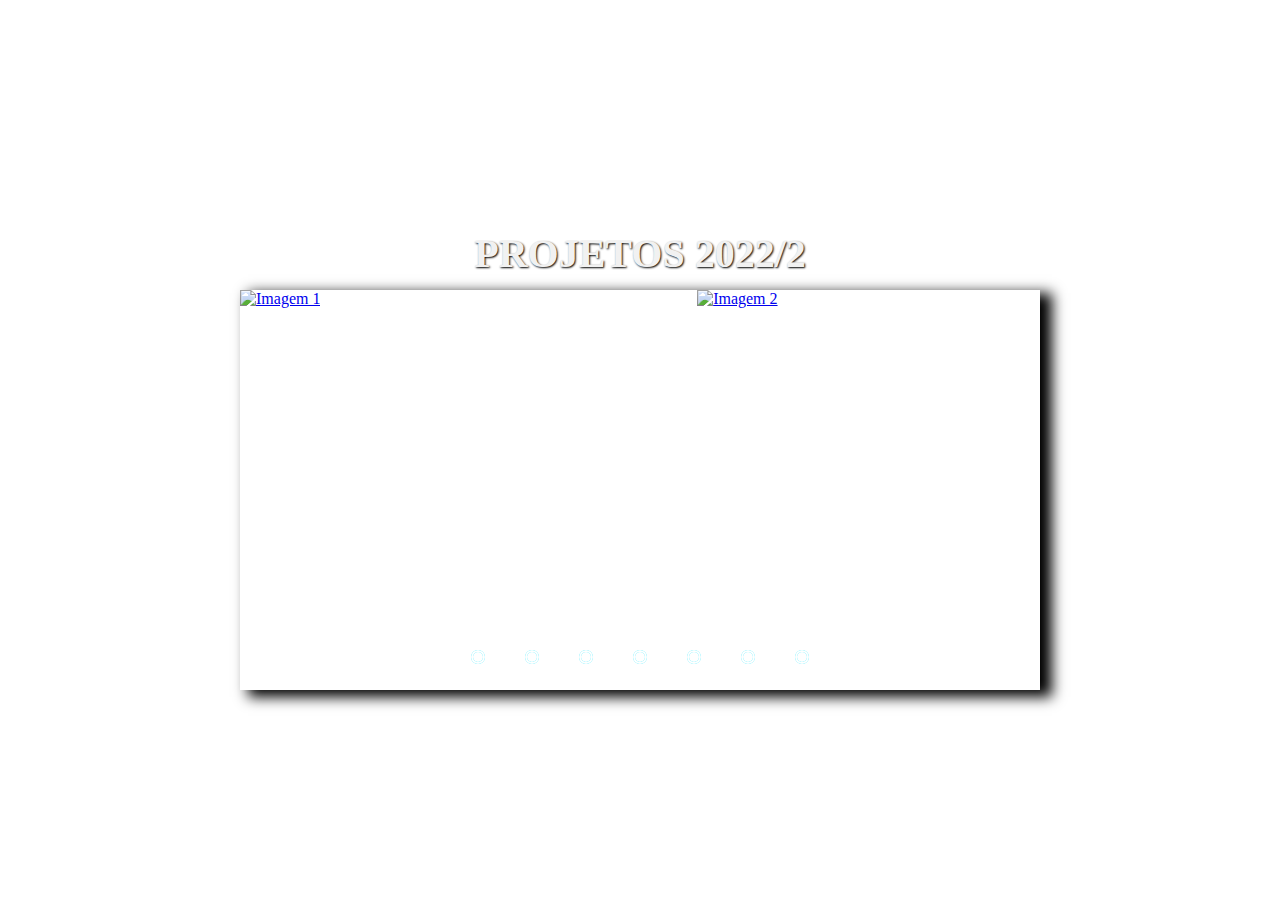
==== commit 4b7126d1: "3 files modified" ====
--- a/index.html
+++ b/index.html
@@ -4,80 +4,88 @@
   <meta charset="UTF-8">
   <meta http-equiv="X-UA-Compatible" content="IE=edge">
   <meta name="viewport" content="width=device-width, initial-scale=1.0">
-  <title>Página inicial</title>
-  <link rel="stylesheet" href="style-basic.css">
-  <link rel="stylesheet" href="style-slider.css">
+  <title>Página principal</title>
+  <link rel="stylesheet" href="style.css">
 </head>
 <body>
-  <main>
-    <div class="title"><p>Meus Projetos</p></div>
-    <div class="slider">
+
+  <section class="title navbar">
+
+    <h1>PROJETOS 2022/2</h1>
+
+  </section>
+
+    <!-- SLIDER -->
+  <section class="slider">
+  
+  <!-- SLIDES -->
+    <div class="slides">
       
-      <div class="slides">
-          <!-- Radio Buttons -->
-          <input type="radio" name="radio-btn" id="radio1">
-          <input type="radio" name="radio-btn" id="radio2">
-          <input type="radio" name="radio-btn" id="radio3">
-          <input type="radio" name="radio-btn" id="radio4">
-          <input type="radio" name="radio-btn" id="radio5">
-          <input type="radio" name="radio-btn" id="radio6">
-          <!-- Fim Radio Button -->
-          
-          <!-- Slide IMG -->
-          <div class="slide first">
-            <div class="title"><p>0.1.1</p></div>
-              <img src="https://images8.alphacoders.com/109/thumb-1920-1098643.jpg" alt="Imagem 1">
-          </div>
-          <div class="slide">
-            <div class="title"><p>0.2.1</p></div>
-              <img src="https://images.hdqwalls.com/wallpapers/ubuntu-linux-minimal-4k-on.jpg" alt="Imagem 2">
-          </div>
-          <div class="slide">
-            <div class="title"><p>0.2.2</p></div>
-              <img src="https://images3.alphacoders.com/246/246497.png" alt="Imagem 3">
-          </div>
-          <div class="slide">
-            <div class="title"><p>0.4.1</p></div>
-              <img src="https://images-wixmp-ed30a86b8c4ca887773594c2.wixmp.com/f/4208828f-619a-40a0-beed-3e09e819ceb7/d98emlr-52b99a2b-d37e-4687-aecb-16225147a79f.png/v1/fill/w_1024,h_576,q_80,strp/ubuntu_wallpaper___uhd_4k_by_karara160_d98emlr-fullview.jpg?token=eyJ0eXAiOiJKV1QiLCJhbGciOiJIUzI1NiJ9.[base64].uhCcrJ8GNT73-vPcY_kbJslvoeCw7zv0aKHqitqxFTM" alt="Imagem 4">
-          </div>
-          <div class="slide">
-            <div class="title"><p>0.5.1</p></div>
-              <img src="https://images3.alphacoders.com/246/246497.png" alt="Imagem 5">
-          </div>
-          <div class="slide">
-            <div class="title"><p>0.7.1</p></div>
-              <img src="https://images8.alphacoders.com/109/thumb-1920-1098643.jpg" alt="Imagem 6">
-          </div>
-          <!-- Fim Slide IMG -->
+       <!-- Radio Buttons -->
+      <input type="radio" name="radio-btn" id="radio1">
+      <input type="radio" name="radio-btn" id="radio2">
+      <input type="radio" name="radio-btn" id="radio3">
+      <input type="radio" name="radio-btn" id="radio4">
+      <input type="radio" name="radio-btn" id="radio5">
+      <input type="radio" name="radio-btn" id="radio6">
+      <input type="radio" name="radio-btn" id="radio7">
+       <!-- Fim Radio Button -->
 
-          <!-- Navigation AUTO -->
-          <div class="navegation-auto">
-              <div class="auto-btn1"></div>
-              <div class="auto-btn2"></div>
-              <div class="auto-btn3"></div>
-              <div class="auto-btn4"></div>
-              <div class="auto-btn5"></div>
-              <div class="auto-btn6"></div>
-          </div>
-          <!-- Fim Navigation AUTO -->
+       <!-- Slide IMG -->
+       <div class="slide first">
+        <a href="https://github.com/llongaray/DW1-2022/tree/main/0.1.1">
+          <img src="https://github.com/llongaray/GitHub/blob/main/0.1.1.png?raw=true" alt="Imagem 1">
+        </a>
+        </div>
+      <div class="slide">
+        <a href="https://github.com/llongaray/DW1-2022/tree/main/0.2.1"><img src="https://github.com/llongaray/GitHub/blob/main/0.2.1.png?raw=true" alt="Imagem 2"></a>
+      </div>
+      <div class="slide">
+        <a href="https://github.com/llongaray/DW1-2022/tree/main/0.2.2"><img src="https://github.com/llongaray/GitHub/blob/main/0.2.2.png?raw=true" alt="Imagem 3"></a>
+      </div>
+      <div class="slide">
+        <a href="https://github.com/llongaray/DW1-2022/tree/main/0.3.1"><img src="https://github.com/llongaray/GitHub/blob/main/0.4.1.png?raw=true" alt="Imagem 4"></a>
+      </div>
+      <div class="slide">
+        <a href="https://github.com/llongaray/DW1-2022/tree/main/0.4.1"><img src="https://github.com/llongaray/GitHub/blob/main/0.5.1.png?raw=true" alt="Imagem 5"></a>
+      </div>
+      <div class="slide">
+        <a href="https://github.com/llongaray/DW1-2022/tree/main/0.7.1"><img src="https://github.com/llongaray/GitHub/blob/main/0.7.1.png?raw=true" alt="Imagem 6"></a>
+      </div>
+      <div class="slide">
+        <a href="https://github.com/llongaray/DW1-2022/tree/main/0.9.1"><img src="https://github.com/llongaray/GitHub/blob/main/0.9.1.png?raw=true" alt="Imagem 7"></a>
+      </div>
+       <!-- Fim Slide IMG -->
 
+       <!-- Navigation AUTO -->
+      <div class="navegation-auto">
+        <div class="auto-btn1"></div>
+        <div class="auto-btn2"></div>
+        <div class="auto-btn3"></div>
+        <div class="auto-btn4"></div>
+        <div class="auto-btn5"></div>
+        <div class="auto-btn6"></div>
+        <div class="auto-btn7"></div>
       </div>
+       <!-- Fim Navigation AUTO -->
+    </div>
+     <!-- FIM SLIDER -->
 
-      <!-- Label -->
-      <div class="manual-navigation">
-              <label for="radio1" class="manual-btn"></label>
-              <label for="radio2" class="manual-btn"></label>
-              <label for="radio3" class="manual-btn"></label>
-              <label for="radio4" class="manual-btn"></label>
-              <label for="radio5" class="manual-btn"></label>
-              <label for="radio6" class="manual-btn"></label>
-      </div>
-      <!-- Fim Label -->
-
-  </div>
-  </main>
+     <!-- Label -->
+    <div class="manual-navigation">
+      <label for="radio1" class="manual-btn"></label>
+      <label for="radio2" class="manual-btn"></label>
+      <label for="radio3" class="manual-btn"></label>
+      <label for="radio4" class="manual-btn"></label>
+      <label for="radio5" class="manual-btn"></label>
+      <label for="radio6" class="manual-btn"></label>
+      <label for="radio7" class="manual-btn"></label>
+    </div>
+     <!-- Fim Label -->
+     
+  </section>
 
 
-  <script src="index.js" name="javascript"></script>
+  <script src="index.js"></script>
 </body>
 </html>--- a/style.css
+++ b/style.css
@@ -0,0 +1,150 @@
+/* STYLE FOR SLIDER */
+
+:root {
+  --border: 1px ;
+  --bordertest: 1px ;
+}
+
+body {
+  margin: 0;
+  padding: 0;
+  width: 100%;
+  height: 100vh;
+  display: flex;
+  flex-direction: column;
+  justify-content: center;
+  align-items: center;
+}
+
+.slider {
+  border: var(---border);
+  margin: 0 auto;
+  width: 800px;
+  height: 400px;
+  overflow: hidden;
+  box-shadow: 10px 5px 13px 2px black;
+}
+.slides {
+  border: var(--border);
+  width: 400%;
+  height: 400px;
+  display: flex;
+}
+.slides input {
+  display: none;
+}
+.slide {
+  border: var(--border);
+  width: 25%;
+  position: relative;
+  transition: 1s;
+}
+.slide img {
+  width: 800px;
+  height: 400px;
+  border: var(--border);
+}
+
+.manual-navigation {
+  position: absolute;
+  width: 800px;
+  margin-top: -40px;
+  display: flex;
+  justify-content: center;
+  border: var(--border);
+}
+
+.manual-btn {
+  border: 2px solid white;
+  padding: 5px;
+  border-radius: 10px;
+  cursor: pointer;
+  transition: 0.3s;
+}
+.manual-btn:not(:last-child) {
+  margin-right: 40px;
+}
+.manual-btn:hover {
+  background-color: white;
+}
+
+#radio1:checked ~ .first {
+  margin-left: 0;
+}
+#radio2:checked ~ .first {
+  margin-left: -25%;
+}
+#radio3:checked ~ .first {
+  margin-left: -50%;
+}
+#radio4:checked ~ .first {
+  margin-left: -75%;
+}
+#radio5:checked ~ .first {
+  margin-left: -100%;
+}
+#radio6:checked ~ .first {
+  margin-left: -125%;
+}
+#radio7:checked ~ .first {
+  margin-left: -150%;
+}
+
+.navegation-auto div {
+  border: 2px solid #20e6ff;
+  padding: 5px;
+  border-radius: 10px;
+  cursor: pointer;
+  transition: 0.3s;
+}
+
+.navegation-auto {
+  position: absolute;
+  width: 800px;
+  margin-top: 360px;
+  display: flex;
+  justify-content: center;
+  /* border: 1px solid red; */
+}
+.navegation-auto div:not(:last-child) {
+  margin-right: 40px;
+}
+
+#radio1:checked ~ .navegation-auto .auto-btn1 {
+  background-color: white;
+}
+#radio2:checked ~ .navegation-auto .auto-btn2 {
+  background-color: white;
+}
+#radio3:checked ~ .navegation-auto .auto-btn3 {
+  background-color: white;
+}
+#radio4:checked ~ .navegation-auto .auto-btn4 {
+  background-color: white;
+}
+#radio5:checked ~ .navegation-auto .auto-btn5 {
+  background-color: white;
+}
+#radio6:checked ~ .navegation-auto .auto-btn6 {
+  background-color: white;
+}
+#radio7:checked ~ .navegation-auto .auto-btn7 {
+  background-color: white;
+}
+/* FIM STYLE FOR SLIDER */
+
+.navbar{
+  margin: 0;
+  padding: 0;
+  text-align: center;
+  border: var(--bordertest);
+  width: 800px;
+  height: 80px;
+}
+.navbar h1{
+  height: 80px;
+  margin: 20px;
+  font-size: 40px;
+  text-shadow: 1px 1px 2px black;
+  color: rgb(241, 241, 241);
+}